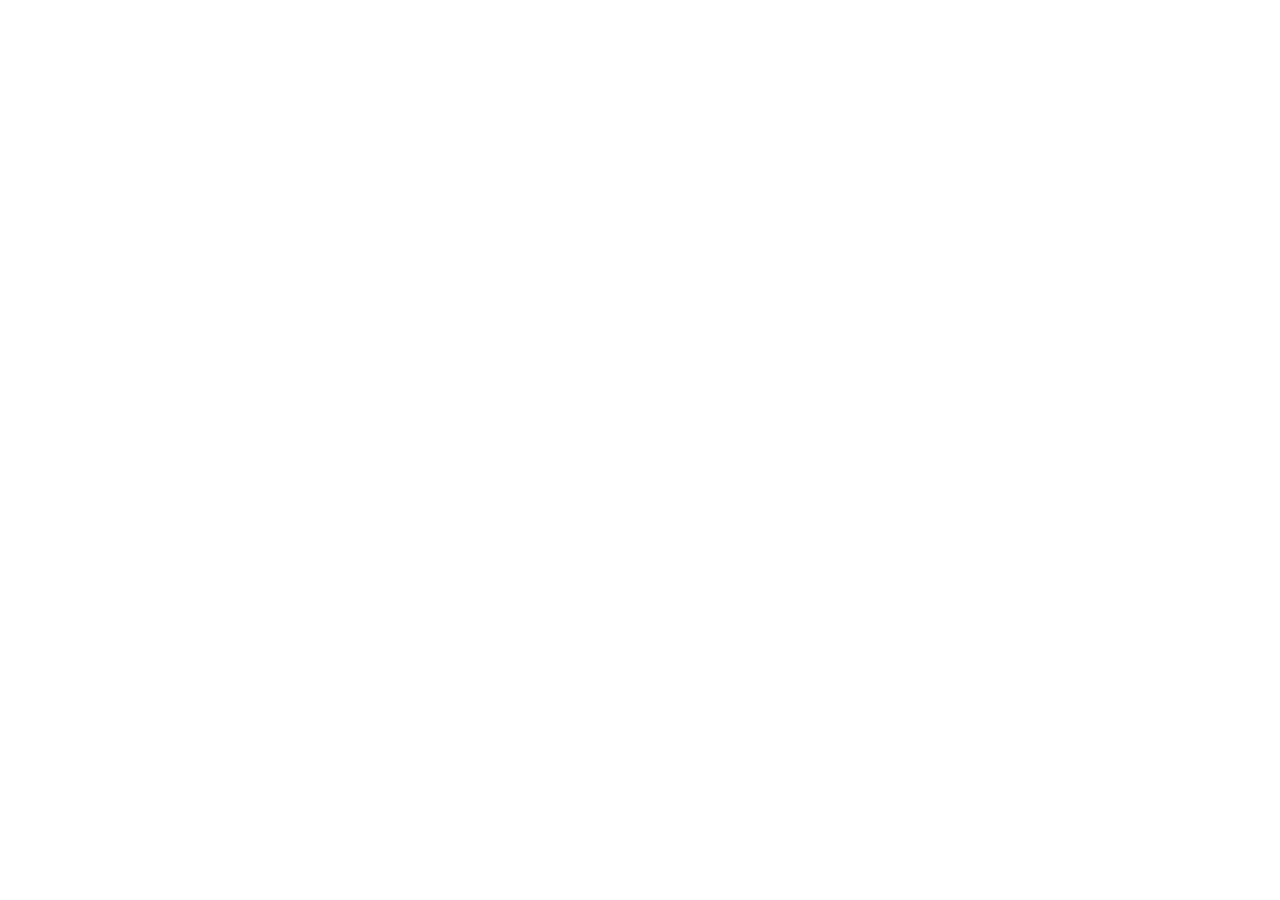
==== kinghost/index.html @ 4993ebed "SEI V1 just the start" ====
<!DOCTYPE html>
<html lang="pt-br">
<head>
    <meta charset="UTF-8">
    <meta name="viewport" content="width=device-width, initial-scale=1.0">
    <title>SEI - sistema escolar integrado</title>
    <link rel="icon" type="image/x-icon" href="images/favicon.ico">
    <link rel="stylesheet" href="estilos/style.css">
</head>
<header>

</header>
<body>
    
</body>
<footer>

</footer>
</html>
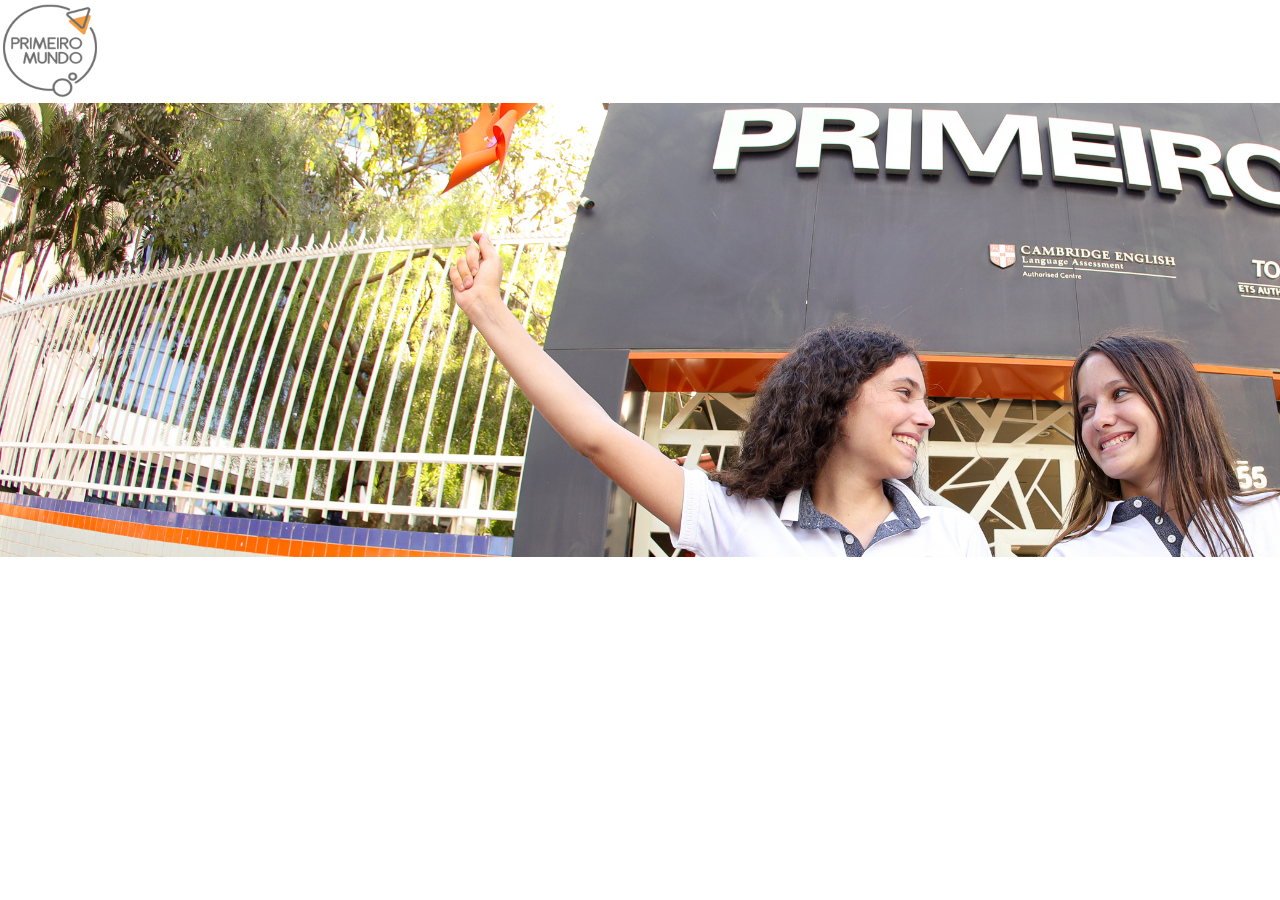
==== commit d19a5e49: "SEI V1.1 Just put the logo on the header" ====
--- a/kinghost/index.html
+++ b/kinghost/index.html
@@ -7,11 +7,12 @@
     <link rel="icon" type="image/x-icon" href="images/favicon.ico">
     <link rel="stylesheet" href="estilos/style.css">
 </head>
-<header>
+<body>
+    <header>
+        <img src="images/logo.png" id="logo" alt="imagem da logo do primeiro mundo">
 
-</header>
-<body>
-    
+    </header>
+    <img src="images/banner.png" alt="">
 </body>
 <footer>
 
--- a/kinghost/estilos/style.css
+++ b/kinghost/estilos/style.css
@@ -0,0 +1,50 @@
+html, body, div, span, applet, object, iframe,
+h1, h2, h3, h4, h5, h6, p, blockquote, pre,
+a, abbr, acronym, address, big, cite, code,
+del, dfn, em, img, ins, kbd, q, s, samp,
+small, strike, strong, sub, sup, tt, var,
+b, u, i, center,
+dl, dt, dd, ol, ul, li,
+fieldset, form, label, legend,
+table, caption, tbody, tfoot, thead, tr, th, td,
+article, aside, canvas, details, embed,
+figure, figcaption, footer, header, hgroup,
+menu, nav, output, ruby, section, summary,
+time, mark, audio, video {
+margin: 0;
+padding: 0;
+border: 0;
+font-size: 100%;
+font: inherit;
+vertical-align: baseline;
+}
+/* HTML5 display-role reset for older browsers */
+article, aside, details, figcaption, figure,
+footer, header, hgroup, menu, nav, section {
+display: block;
+}
+body {
+line-height: 1;
+}
+ol, ul {
+list-style: none;
+}
+blockquote, q {
+quotes: none;
+}
+blockquote:before, blockquote:after,
+q:before, q:after {
+content: '';
+content: none;
+}
+table {
+border-collapse: collapse;
+border-spacing: 0;
+}
+
+
+
+#logo {
+    width: 100px;
+    height: 100px;
+}
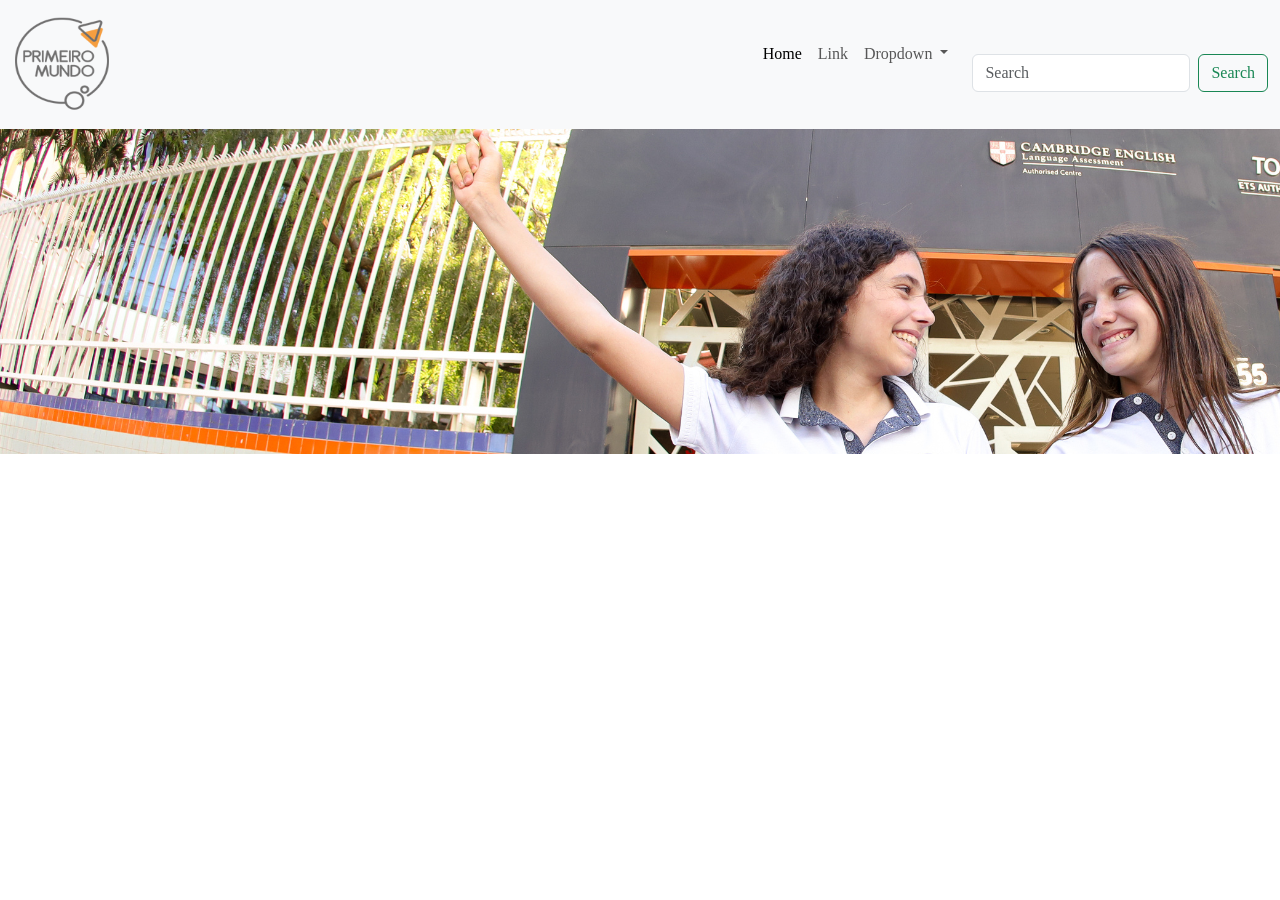
==== commit 41b24b78: "SEI V1.2 added bootstrap" ====
--- a/kinghost/index.html
+++ b/kinghost/index.html
@@ -5,16 +5,54 @@
     <meta name="viewport" content="width=device-width, initial-scale=1.0">
     <title>SEI - sistema escolar integrado</title>
     <link rel="icon" type="image/x-icon" href="images/favicon.ico">
+    <link href="https://cdn.jsdelivr.net/npm/bootstrap@5.3.8/dist/css/bootstrap.min.css" rel="stylesheet" integrity="sha384-sRIl4kxILFvY47J16cr9ZwB07vP4J8+LH7qKQnuqkuIAvNWLzeN8tE5YBujZqJLB" crossorigin="anonymous">
     <link rel="stylesheet" href="estilos/style.css">
 </head>
 <body>
     <header>
-        <img src="images/logo.png" id="logo" alt="imagem da logo do primeiro mundo">
-
+        <nav class="navbar navbar-expand-lg bg-body-tertiary fixed-top">
+            <div class="container-fluid">
+              <a class="navbar-brand" href="https://www.pmundo.com.br/"><img src="images/logo.png" id="logo" alt="imagem da logo do primeiro mundo"></a>
+              <button class="navbar-toggler" type="button" data-bs-toggle="offcanvas" data-bs-target="#offcanvasNavbar" aria-controls="offcanvasNavbar" aria-label="Toggle navigation">
+                <span class="navbar-toggler-icon"></span>
+              </button>
+              <div class="offcanvas offcanvas-end" tabindex="-1" id="offcanvasNavbar" aria-labelledby="offcanvasNavbarLabel">
+                <div class="offcanvas-header">
+                  <h5 class="offcanvas-title" id="offcanvasNavbarLabel">Offcanvas</h5>
+                  <button type="button" class="btn-close" data-bs-dismiss="offcanvas" aria-label="Close"></button>
+                </div>
+                <div class="offcanvas-body">
+                  <ul class="navbar-nav justify-content-end flex-grow-1 pe-3">
+                    <li class="nav-item">
+                      <a class="nav-link active" aria-current="page" href="#">Home</a>
+                    </li>
+                    <li class="nav-item">
+                      <a class="nav-link" href="#">Link</a>
+                    </li>
+                    <li class="nav-item dropdown">
+                      <a class="nav-link dropdown-toggle" href="#" role="button" data-bs-toggle="dropdown" aria-expanded="false">
+                        Dropdown
+                      </a>
+                      <ul class="dropdown-menu">
+                        <li><a class="dropdown-item" href="#">Action</a></li>
+                        <li><a class="dropdown-item" href="#">Another action</a></li>
+                        <li>
+                          <hr class="dropdown-divider">
+                        </li>
+                        <li><a class="dropdown-item" href="#">Something else here</a></li>
+                      </ul>
+                    </li>
+                  </ul>
+                  <form class="d-flex mt-3" role="search">
+                    <input class="form-control me-2" type="search" placeholder="Search" aria-label="Search"/>
+                    <button class="btn btn-outline-success" type="submit">Search</button>
+                  </form>
+                </div>
+              </div>
+            </div>
+          </nav>
     </header>
     <img src="images/banner.png" alt="">
+    <script src="https://cdn.jsdelivr.net/npm/bootstrap@5.3.8/dist/js/bootstrap.bundle.min.js" integrity="sha384-FKyoEForCGlyvwx9Hj09JcYn3nv7wiPVlz7YYwJrWVcXK/BmnVDxM+D2scQbITxI" crossorigin="anonymous"></script>
 </body>
-<footer>
-
-</footer>
 </html>
